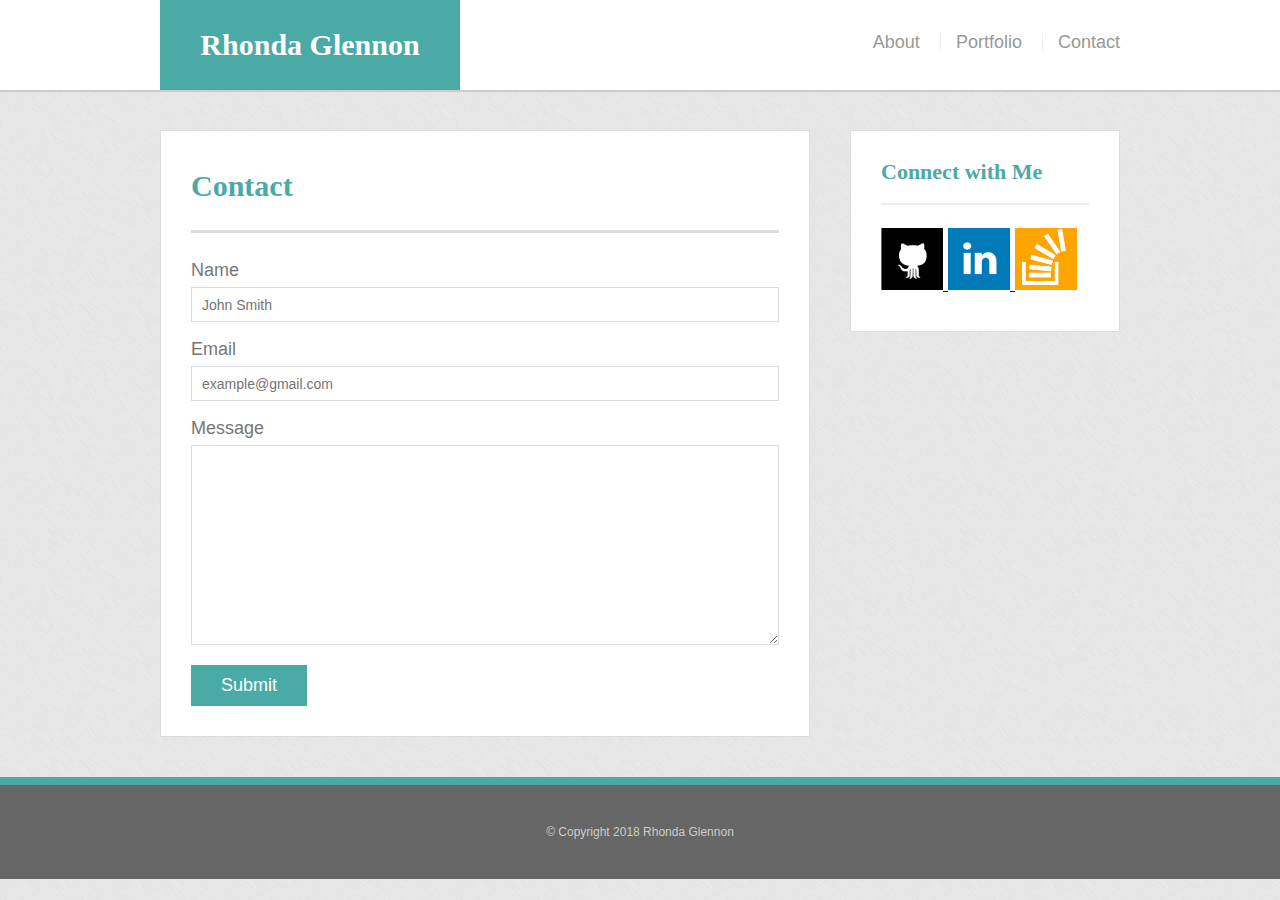
==== contact.html @ 1501907f "initial commit of files" ====
<!DOCTYPE html>

<html lang="en-us">

<head>
  <meta charset="UTF-8">
	<title>Contact | Rhonda Glennon</title>
	<link rel="stylesheet" type="text/css" href="assets/css/reset.css">
	<link rel="stylesheet" type="text/css" href="assets/css/style.css">
</head>
<body>
<header id="masthead">
   <div class="container">
      <a href="index.html" id="logo">Rhonda Glennon</a>
      <nav>
        <a href="index.html">About</a>
        <a href="portfolio.html">Portfolio</a>
        <a href="contact.html">Contact</a>
      </nav>
    </div>
</header>


	<div id="main-container" class="container">
    <section class="main-section">
      <h1>Contact</h1>

      <form id="contact-form">
        <ul>
          <li>
            <label for="name">Name</label>
            <input type="text" id="name" name="name" placeholder="John Smith" required="required">
          </li>
          <li>
            <label for="email">Email</label>
            <input type="email" id="email" name="email" placeholder="example@gmail.com" required="required">
          </li>
          <li>
            <label for="message">Message</label>
            <textarea id="message" name="message" required="required"></textarea>
          </li>
        </ul>
        <input type="submit">
      </form>

    </section>


<section class="sidebar">
			<div id="connect">
			<h2>Connect with Me</h2>

			<a href="https://github.com/rmglennon">
				<img class="social" src="assets/images/github.png" alt="GitHub">
			</a> 
			<a href="https://www.linkedin.com/in/rmglennon">
				<img class="social" src="assets/images/linkedin.png" alt="LinkedIn">
			</a>
			<a href="https://stackexchange.com/users/512843/rhonda">
				<img class="social" src="assets/images/stackoverflow.png" alt="StackExchange">
			</a>
		</div>
	</section>

</div>

	<footer>
		<div class="container">
			&copy; Copyright 2018 Rhonda Glennon
		</div>
	</footer>	

</body>
</html>
---- assets/css/style.css ----
body {
  font-family: Arial, "Helvetica Neue", Helvetica, sans-serif;
  font-size: 18px;
  line-height: 34px;
  color: #777;
  background: url("../images/brushed.png");
}

* {
  box-sizing: border-box;
}

/* general */

.container {
  width: 100%;
  max-width: 960px;
  margin: 0 auto;
  clear: both;
}

h1,
h2,
h3,
p {
  margin-bottom: 20px;
}

p:last-child {
  margin-bottom: 0;
}

h1,
h2,
h3 {
  font-family: Georgia, Times, "Times New Roman", serif;
  font-weight: 700;
  color: #4aaaa5;
}

h1 {
  padding-bottom: 20px;
  font-size: 30px;
  line-height: 49px;
  border-bottom: 3px solid #ddd;
}

h2,
h3 {
  font-size: 22px;
}

/* header */

#masthead {
  position: fixed;
  z-index: 99;
  width: 100%;
  margin: 0 0 30px;
  overflow: auto;
  color: #fff;
  background: #fff;
  border-bottom: 2px solid #ccc;
}

#logo {
  float: left;
  width: 300px;
  height: 90px;
  font-family: Georgia, Times, "Times New Roman", serif;
  font-size: 30px;
  font-weight: 700;
  line-height: 90px;
  color: #fff;
  text-align: center;
  text-decoration: none;
  background: #4aaaa5;
}

nav {
  float: right;
  margin-top: 25px;
}

nav a {
  display: inline-block;
  padding-left: 15px;
  margin-left: 15px;
  line-height: 18px;
  color: #999;
  text-decoration: none;
  border-left: 1px solid #efefef;
}

nav a:first-child {
  border-left: 0 none;
}

/* footer */

footer {
  padding: 30px 0;
  clear: both;
  font-size: 12px;
  color: #fff;
  color: #ccc;
  text-align: center;
  background: #666;
  border-top: 8px solid #4aaaa5;
}

/* sidebar */

.sidebar {
  float: right;
  width: 100%;
  max-width: 270px;
  padding: 30px;
  margin-bottom: 20px;
  background: #fff;
  border: 1px solid #ddd;
}

h3,
.sidebar h2 {
  padding-bottom: 20px;
  margin-bottom: 15px;
  line-height: 22px;
  border-bottom: 2px solid #eee;
}

.social {
  width: 62px;
  height: 62px;
  margin-top: 8px;
  margin-right: 5px;
}

.social:last-child {
  margin-right: 0;
}

/* main */

#main-container {
  padding-top: 130px;
}

.main-section {
  float: left;
  width: 100%;
  max-width: 650px;
  padding: 30px;
  margin: 0 0 40px;
  background: #fff;
  border: 1px solid #ddd;
}

/* portfolio page */

.work {
  position: relative;
  float: left;
  width: 274px;
  margin: 20px 0 25px;
  overflow: auto;
}

.work:nth-child(even) {
  margin-right: 40px;
}

.work img {
  width: 100%;
  border: 0 none;
  opacity: 0.8;
}

.work h3 {
  position: absolute;
  bottom: 20px;
  width: 100%;
  padding: 15px;
  margin-bottom: 0;
  font-weight: 300;
  line-height: 30px;
  color: #fff;
  text-align: center;
  background: #4aaaa5;
  border-bottom: 0;
}

.auth-image {
  float: left;
  width: 200px;
  height: auto;
  margin-top: 10px;
  margin-right: 25px;
}

/* contact page */

#contact-form ul {
  margin-bottom: 20px;
}

#contact-form li {
  margin-bottom: 10px;
}

label,
input[type=text],
input[type=email],
textarea {
  display: block;
  width: 100%;
}

input[type=text],
input[type=email],
textarea {
  height: 35px;
  padding: 0 10px;
  font-size: 14px;
  border: 1px solid #ddd;
}

textarea {
  height: 200px;
}

input[type=submit] {
  padding: 10px 30px;
  font-size: 18px;
  color: #fff;
  cursor: pointer;
  background: #4aaaa5;
  border: 0 none;
}
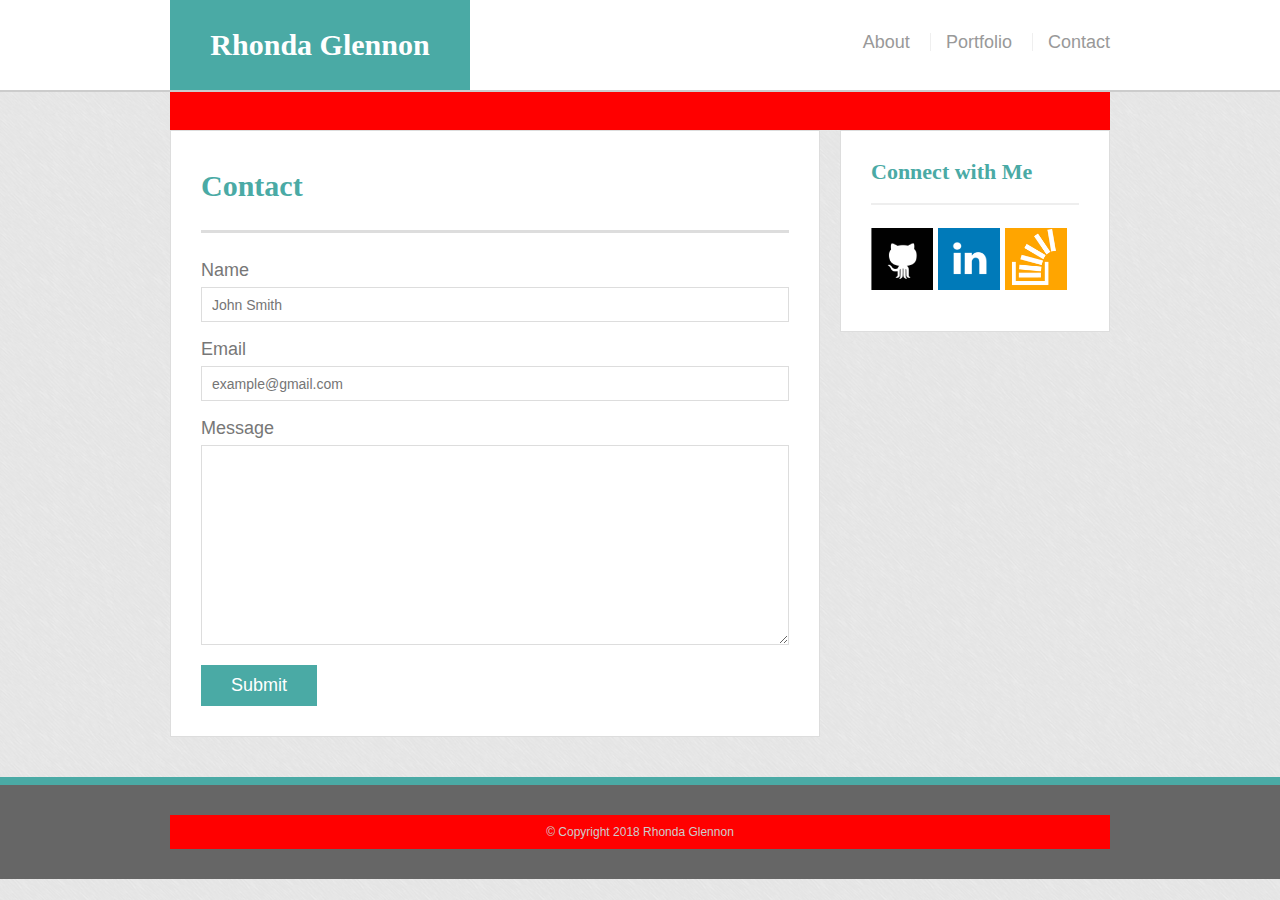
==== commit 7cc75715: "add initial media queries to css" ====
--- a/contact.html
+++ b/contact.html
@@ -4,6 +4,7 @@
 
 <head>
   <meta charset="UTF-8">
+  <meta name="viewport" content="width=device-width, initial-scale=1">
 	<title>Contact | Rhonda Glennon</title>
 	<link rel="stylesheet" type="text/css" href="assets/css/reset.css">
 	<link rel="stylesheet" type="text/css" href="assets/css/style.css">
--- a/assets/css/style.css
+++ b/assets/css/style.css
@@ -129,6 +129,10 @@
   border-bottom: 2px solid #eee;
 }
 
+.sidebar a {
+	text-decoration: none;
+}
+
 .social {
   width: 62px;
   height: 62px;
@@ -236,4 +240,178 @@
   cursor: pointer;
   background: #4aaaa5;
   border: 0 none;
-}+}
+
+/* Set breakpoints at 980px, 768px, and 640px screen widths */
+
+@media only screen and (min-width: 980px) {
+  .container {
+    background-color: red;
+    max-width: 940px;
+/*    margin-left: 20px;
+    margin-right: 20px;*/
+  }
+
+.auth-image {
+	float: none;
+	width: 100%;
+}
+
+	body { 
+		margin: 0 auto; 
+	}
+}
+
+@media only screen and (max-width: 979px) and (min-width: 768px) {
+  .container {
+    background-color: orange;
+    max-width: 728px;
+/*    margin-left: 20px;
+    margin-right: 20px;*/
+  }
+
+	body { 
+		margin: 0 auto; 
+  }
+
+  .sidebar {
+  	max-width: 100%;
+    float: left;
+  }
+
+  .main-section {
+  	max-width: 100%
+  }
+
+	.auth-image {
+		width: 50%;
+	}
+
+}
+
+@media only screen and (max-width: 767px) and (min-width: 640px) {
+  .container {
+    background-color: yellow;
+    max-width: 610px;
+/*    margin-left: 20px;
+    margin-right: 20px;*/
+  }
+
+	body { 
+		margin: 0 auto; 
+  }
+
+  .sidebar {
+  	max-width: 100%;
+    float: left;
+  }
+
+  .main-section {
+  	max-width: 100%
+  }  
+
+  .auth-image {
+		width: 50%;
+	}
+}
+
+@media only screen and (max-width: 639px) {
+  .container {
+    background-color: green;
+    max-width: 609px;
+/*    margin-left: 20px;
+    margin-right: 20px;*/
+  }
+
+	body { 
+		margin: 0 auto; 
+  }
+
+  .sidebar {
+  	max-width: 100%;
+    float: left;
+  }
+
+  .main-section {
+  	max-width: 100%
+  } 
+
+  #logo {
+/*  float: left;*/
+  width: 100%;
+  height: 50px;
+  font-size: 28px;
+	line-height: 50px;
+	}
+
+
+/* look at this and the images, and the rest of the html pages */
+	.nav {
+		float: none;
+		width: 100%;
+		text-align: center;
+	}
+
+	h1 {
+		font-size: 24px;
+		padding-bottom: 0px;
+	}
+
+	h2,
+	h3 {
+		font-size: 20px;
+	}
+
+	body {
+		font-size: 16px;
+		line-height: 30px;
+	}
+
+	.main-section,
+	.sidebar {
+		padding: 20px;
+	}
+
+}
+
+
+/*@media only screen and (min-width: 980px) {
+  .container {
+    max-width: 940px;
+    margin-left: 20px;
+    margin-right: 20px;
+  }
+}
+
+@media only screen and (min-width: 768px) and (max-width: 979px) {
+  .container {
+    max-width: 600px;
+    margin-left: 20px;
+    margin-right: 20px;
+  }
+
+  #main-container {
+    width: 100%;
+  }
+  .sidebar {
+    max-width: 100%;
+    float: left;
+  }
+}
+
+@media only screen and (max-width: 767px) {
+  .container {
+    max-width: 600px;
+    margin-left: 20px;
+    margin-right: 20px;
+  }
+
+  #main-container {
+    width: 100%;
+  }
+  .sidebar {
+    max-width: 100%;
+    float: left;
+  }
+}*/
+
